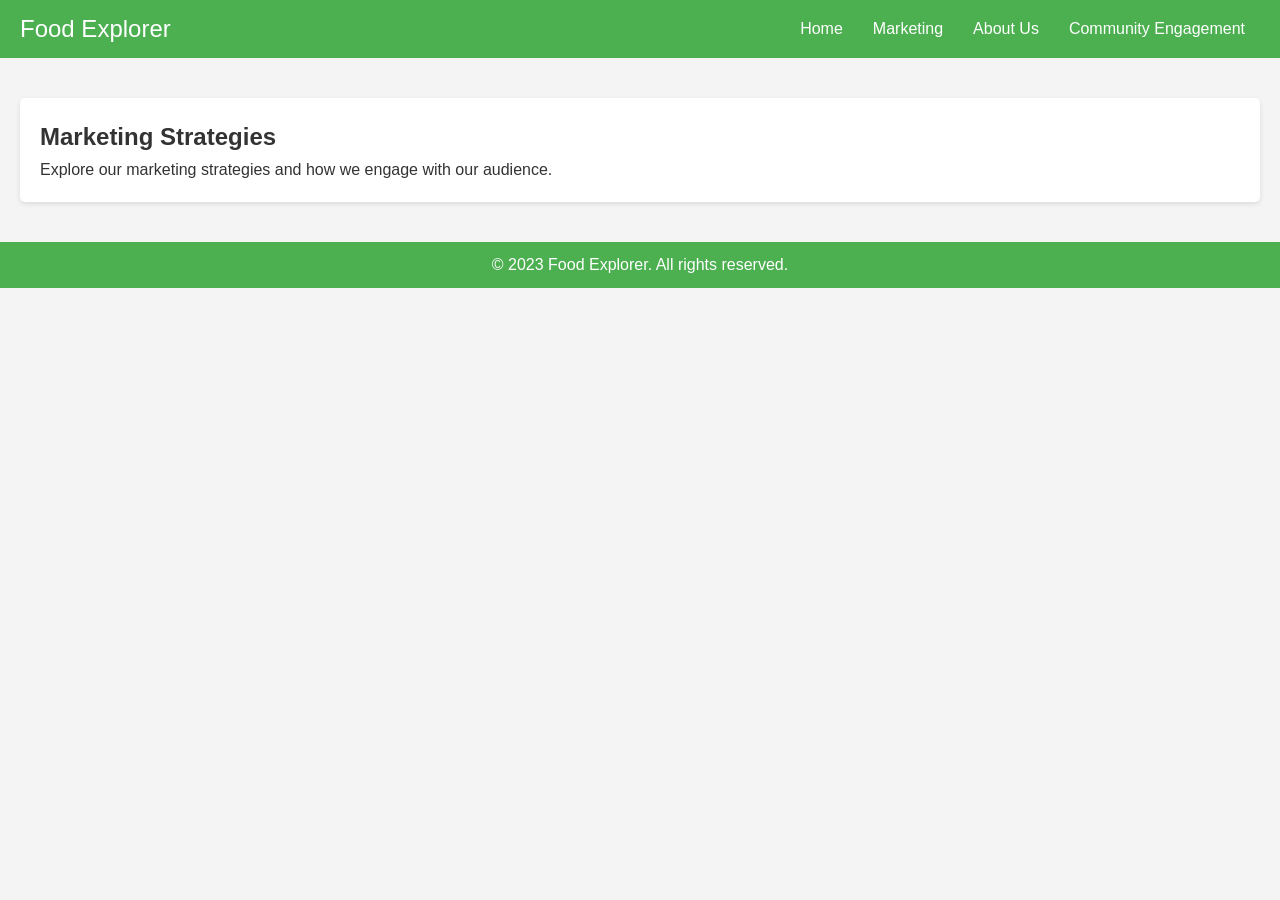
==== marketing.html @ c91a7cf2 "Initial Commit" ====
<!DOCTYPE html>
<html lang="en">
<head>
    <meta charset="UTF-8">
    <meta name="viewport" content="width=device-width, initial-scale=1.0">
    <title>Food Explorer - Marketing</title>
    <link rel="stylesheet" href="styles.css">
    <script src="https://code.jquery.com/jquery-3.6.0.min.js"></script>
    <script src="script.js"></script>
</head>
<body>
    <header>
        <nav>
            <div class="logo">Food Explorer</div>
            <div class="menu-toggle" id="mobile-menu">
                <span class="bar"></span>
                <span class="bar"></span>
                <span class="bar"></span>
            </div>
            <ul class="nav-list">
                <li><a href="index.html">Home</a></li>
                <li><a href="marketing.html">Marketing</a></li>
                <li><a href="about.html">About Us</a></li>
                <li><a href="community.html">Community Engagement</a></li>
            </ul>
        </nav>
    </header>

    <main>
        <section id="marketing">
            <h2>Marketing Strategies</h2>
            <p>Explore our marketing strategies and how we engage with our audience.</p>
        </section>
    </main>

    <footer>
        <p>&copy; 2023 Food Explorer. All rights reserved.</p>
    </footer>
</body>
</html>
---- styles.css ----
* {
    box-sizing: border-box;
    margin: 0;
    padding: 0;
}

body {
    font-family: Arial, sans-serif;
    line-height: 1.6;
    background-color: #f4f4f4;
    color: #333;
}

header {
    background: #4CAF50; /* Primary color */
    color: white;
    padding: 10px 0;
}

nav {
    display: flex;
    justify-content: space-between;
    align-items: center;
    padding: 0 20px;
}

.logo {
    font-size: 1.5em;
}

.nav-list {
    list-style: none;
    display: flex;
}

.nav-list li {
    margin: 0 15px;
}

.nav-list a {
    color: white;
    text-decoration: none;
}

.menu-toggle {
    display: none;
    flex-direction: column;
    cursor: pointer;
}

.bar {
    height: 3px;
    width: 25px;
    background: white;
    margin: 3px 0;
}

main {
    padding: 20px;
}

section {
    margin: 20px 0;
    padding: 20px;
    background: white;
    border-radius: 5px;
    box-shadow: 0 2px 5px rgba(0, 0, 0, 0.1);
    opacity: 0; /* Start hidden for animation */
    transform: translateY(20px); /* Start slightly below */
    transition: opacity 0.5s ease, transform 0.5s ease; /* Animation */
}

section.visible {
    opacity: 1; /* Show section */
    transform: translateY(0); /* Move to original position */
}

footer {
    text-align: center;
    padding: 10px 0;
    background: #4CAF50;
    color: white;
}

@media (max-width: 768px) {
    .nav-list {
        display: none;
        flex-direction: column;
        width: 100%;
    }

    .nav-list.active {
        display: flex;
    }

    .menu-toggle {
        display: flex;
    }
}
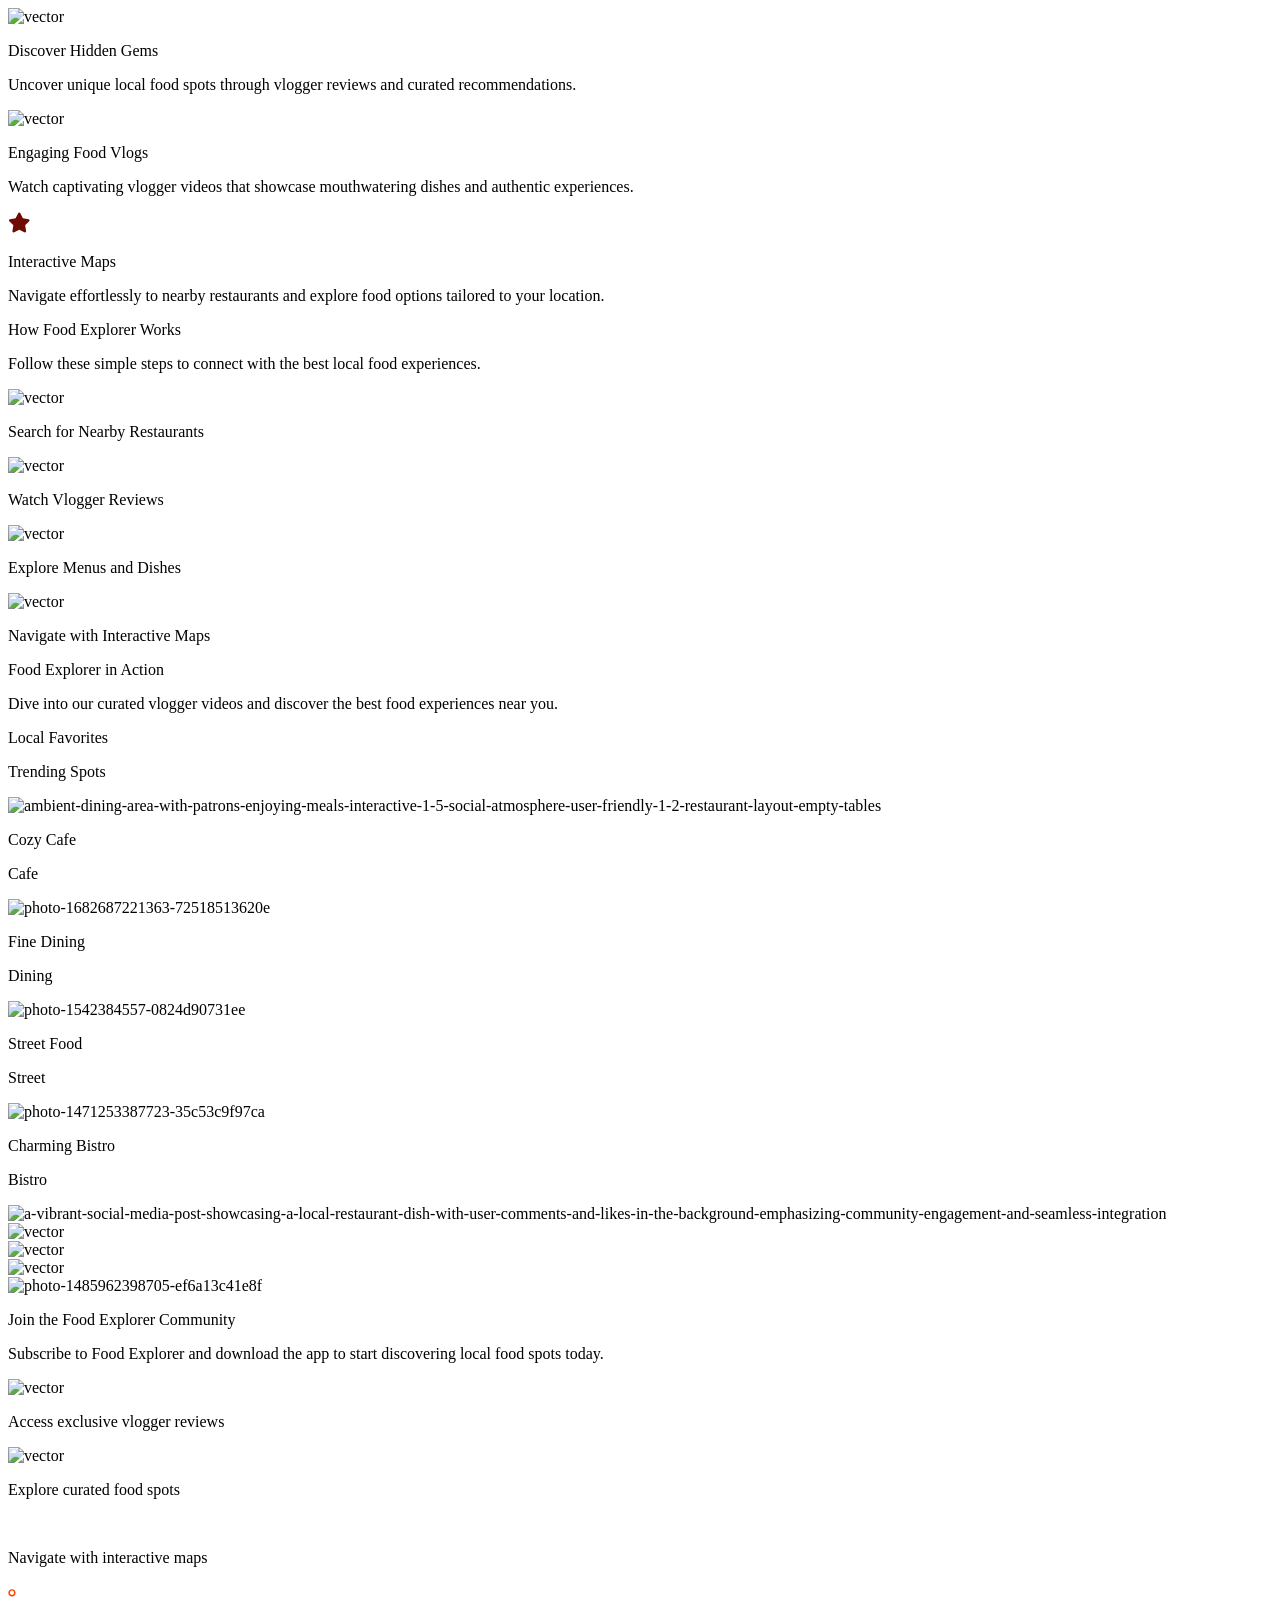
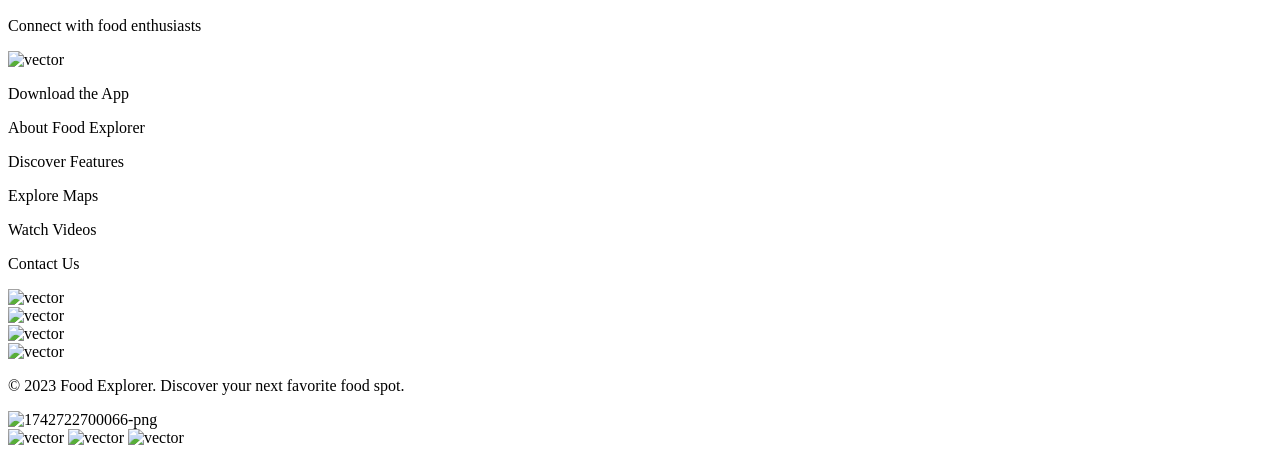
==== commit 55bfc000: "Initial Commit" ====
--- a/marketing.html
+++ b/marketing.html
@@ -1,40 +1,469 @@
+
 <!DOCTYPE html>
-<html lang="en">
+<html>
 <head>
-    <meta charset="UTF-8">
-    <meta name="viewport" content="width=device-width, initial-scale=1.0">
-    <title>Food Explorer - Marketing</title>
-    <link rel="stylesheet" href="styles.css">
-    <script src="https://code.jquery.com/jquery-3.6.0.min.js"></script>
-    <script src="script.js"></script>
+  <meta charset="UTF-8">
+  <meta name="viewport" content="width=device-width, initial-scale=1.0">
+  <title>Exported Figma Design</title>
+  <link href="https://fonts.googleapis.com/css?family=Roboto|Lato|Poppins&display=swap" rel="stylesheet">
+
+  <link rel="stylesheet" href="style.css">
 </head>
 <body>
-    <header>
-        <nav>
-            <div class="logo">Food Explorer</div>
-            <div class="menu-toggle" id="mobile-menu">
-                <span class="bar"></span>
-                <span class="bar"></span>
-                <span class="bar"></span>
-            </div>
-            <ul class="nav-list">
-                <li><a href="index.html">Home</a></li>
-                <li><a href="marketing.html">Marketing</a></li>
-                <li><a href="about.html">About Us</a></li>
-                <li><a href="community.html">Community Engagement</a></li>
-            </ul>
-        </nav>
-    </header>
+<div class="390w-dark-1">
+<div class="container-2">
+<div class="section-3">
+<div class="container-4">
+<div class="container-5">
+<div class="container-6">
+<div class="container-7">
+<div class="container-8">
+<div class="img-9">
+<img src="images/vector-10.svg" class="vector-10" alt="vector" />
+</div>
+</div>
+<div class="heading-3-11">
+<p class="text-12"><span class="text-rgb-15-23-42">Discover Hidden Gems</span></p>
+</div>
+<div class="container-13">
+<p class="text-14"><span class="text-rgb-51-65-85">Uncover unique local food spots through vlogger
+reviews and curated recommendations.</span></p>
+</div>
+</div>
+</div>
+<div class="container-15">
+<div class="container-16">
+<div class="container-17">
+<div class="img-18">
+<img src="images/vector-19.svg" class="vector-19" alt="vector" />
+</div>
+</div>
+<div class="heading-3-20">
+<p class="text-21"><span class="text-rgb-15-23-42">Engaging Food Vlogs</span></p>
+</div>
+<div class="container-22">
+<p class="text-23"><span class="text-rgb-51-65-85">Watch captivating vlogger videos that showcase
+mouthwatering dishes and authentic experiences.</span></p>
+</div>
+</div>
+</div>
+<div class="container-24">
+<div class="container-25">
+<div class="container-26">
+<div class="img-27">
+<img src="images/vector-28.svg" class="vector-28" alt="vector" />
+</div>
+</div>
+<div class="heading-3-29">
+<p class="text-30"><span class="text-rgb-15-23-42">Interactive Maps</span></p>
+</div>
+<div class="container-31">
+<p class="text-32"><span class="text-rgb-51-65-85">Navigate effortlessly to nearby restaurants and
+explore food options tailored to your location.</span></p>
+</div>
+</div>
+</div>
+</div>
+</div>
+</div>
+<div class="section-33">
+<div class="container-34">
+<div class="container-35">
+<div class="container-36">
+<div class="heading-1-37">
+<p class="text-38"><span class="text-rgb-15-23-42">How Food Explorer
+Works</span></p>
+</div>
+<div class="container-39">
+<p class="text-40"><span class="text-rgb-71-85-105">Follow these simple steps to connect with the best
+local food experiences.</span></p>
+</div>
+</div>
+</div>
+<div class="container-41">
+<div class="background-border-42">
+<div class="container-43">
+<div class="container-44">
+<div class="img-45">
+<img src="images/vector-46.svg" class="vector-46" alt="vector" />
+</div>
+</div>
+<div class="container-47">
+<p class="text-48"><span class="text-rgb-15-23-42">Search for Nearby Restaurants</span></p>
+</div>
+</div>
+</div>
+<div class="background-border-49">
+<div class="container-50">
+<div class="container-51">
+<div class="img-52">
+<img src="images/vector-53.svg" class="vector-53" alt="vector" />
+</div>
+</div>
+<div class="container-54">
+<p class="text-55"><span class="text-rgb-15-23-42">Watch Vlogger Reviews</span></p>
+</div>
+</div>
+</div>
+<div class="background-border-56">
+<div class="container-57">
+<div class="container-58">
+<div class="img-59">
+<img src="images/vector-60.svg" class="vector-60" alt="vector" />
+</div>
+</div>
+<div class="container-61">
+<p class="text-62"><span class="text-rgb-15-23-42">Explore Menus and Dishes</span></p>
+</div>
+</div>
+</div>
+<div class="background-border-63">
+<div class="container-64">
+<div class="container-65">
+<div class="img-66">
+<img src="images/vector-67.svg" class="vector-67" alt="vector" />
+</div>
+</div>
+<div class="container-68">
+<p class="text-69"><span class="text-rgb-15-23-42">Navigate with Interactive Maps</span></p>
+</div>
+</div>
+</div>
+</div>
+</div>
+</div>
+<div class="container-70">
+<div class="container-71">
+<div class="container-72">
+<div class="container-73">
+<div class="heading-1-74">
+<p class="text-75"><span class="text-rgb-15-23-42">Food Explorer
+in Action</span></p>
+</div>
+<div class="container-76">
+<p class="text-77"><span class="text-rgb-51-65-85">Dive into our curated vlogger videos and discover
+the best food experiences near you.</span></p>
+</div>
+</div>
+<div class="margin-78">
+<div class="overlay-shadow-79"></div>
+</div>
+</div>
+</div>
+</div>
+<div class="background-80">
+<div class="container-81">
+<div class="list-82">
+<div class="item-83">
+<div class="button-84">
+<div class="container-85">
+<p class="text-86"><span class="text-rgb-219-63-35">Local Favorites</span></p>
+</div>
+</div>
+</div>
+<div class="item-87">
+<div class="button-88">
+<div class="container-89">
+<p class="text-90"><span class="text-rgb-15-23-42">Trending Spots</span></p>
+</div>
+</div>
+</div>
+</div>
+<div class="container-91">
+<div class="container-92">
+<div class="background-shadow-93">
+<img src="images/node-94.png" class="node-94" alt="ambient-dining-area-with-patrons-enjoying-meals-interactive-1-5-social-atmosphere-user-friendly-1-2-restaurant-layout-empty-tables" />
+<div class="gradient-95"></div>
+<div class="container-96">
+<div class="container-97">
+<div class="container-98">
+<p class="text-99"><span class="text-white">Cozy Cafe</span></p>
+</div>
+</div>
+<div class="overlay-100">
+<div class="container-101">
+<p class="text-102"><span class="text-white">Cafe</span></p>
+</div>
+</div>
+</div>
+</div>
+</div>
+<div class="container-103">
+<div class="background-shadow-104">
+<img src="images/node-105.png" class="node-105" alt="photo-1682687221363-72518513620e" />
+<div class="gradient-106"></div>
+<div class="container-107">
+<div class="container-108">
+<div class="container-109">
+<p class="text-110"><span class="text-white">Fine Dining</span></p>
+</div>
+</div>
+<div class="overlay-111">
+<div class="container-112">
+<p class="text-113"><span class="text-white">Dining</span></p>
+</div>
+</div>
+</div>
+</div>
+</div>
+<div class="container-114">
+<div class="background-shadow-115">
+<img src="images/node-116.png" class="node-116" alt="photo-1542384557-0824d90731ee" />
+<div class="gradient-117"></div>
+<div class="container-118">
+<div class="container-119">
+<div class="container-120">
+<p class="text-121"><span class="text-white">Street Food</span></p>
+</div>
+</div>
+<div class="overlay-122">
+<div class="container-123">
+<p class="text-124"><span class="text-white">Street</span></p>
+</div>
+</div>
+</div>
+</div>
+</div>
+<div class="container-125">
+<div class="background-shadow-126">
+<img src="images/node-127.png" class="node-127" alt="photo-1471253387723-35c53c9f97ca" />
+<div class="gradient-128"></div>
+<div class="container-129">
+<div class="container-130">
+<div class="container-131">
+<p class="text-132"><span class="text-white">Charming Bistro</span></p>
+</div>
+</div>
+<div class="overlay-133">
+<div class="container-134">
+<p class="text-135"><span class="text-white">Bistro</span></p>
+</div>
+</div>
+</div>
+</div>
+</div>
+</div>
+</div>
+</div>
+<div class="container-136">
+<div class="container-137">
+<div class="container-138">
+<div class="container-139">
+<img src="images/node-140.png" class="node-140" alt="a-vibrant-social-media-post-showcasing-a-local-restaurant-dish-with-user-comments-and-likes-in-the-background-emphasizing-community-engagement-and-seamless-integration" />
+</div>
+<div class="container-141">
+<div class="node-142">
+<div class="button-slide-1-143"></div>
+</div>
+<div class="node-144">
+<div class="button-slide-2-145"></div>
+</div>
+<div class="node-146">
+<div class="button-slide-3-147"></div>
+</div>
+</div>
+<div class="button-148">
+<div class="container-149">
+<div class="img-150">
+<img src="images/vector-151.svg" class="vector-151" alt="vector" />
+</div>
+</div>
+</div>
+<div class="button-152">
+<div class="container-153">
+<div class="img-154">
+<img src="images/vector-155.svg" class="vector-155" alt="vector" />
+</div>
+</div>
+</div>
+</div>
+</div>
+</div>
+<div class="background-156">
+<div class="container-157">
+<div class="blur-158">
+<div class="mask-group-159">
+<div class="mask-160">
+<img src="images/vector-161.svg" class="vector-161" alt="vector" />
+</div>
+<div class="gradient-162"></div>
+</div>
+</div>
+<div class="overlay-shadow-163">
+<img src="images/node-164.png" class="node-164" alt="photo-1485962398705-ef6a13c41e8f" />
+<div class="container-165">
+<div class="heading-2-166">
+<p class="text-167"><span class="text-white">Join the Food Explorer
+Community</span></p>
+</div>
+<div class="container-168">
+<p class="text-169"><span class="text-rgb-209-213-219">Subscribe to Food Explorer and download
+the app to start discovering local food spots
+today.</span></p>
+</div>
+<div class="list-170">
+<div class="item-171">
+<div class="container-172">
+<div class="img-173">
+<img src="images/vector-174.svg" class="vector-174" alt="vector" />
+</div>
+</div>
+<div class="container-175">
+<p class="text-176"><span class="text-white">Access exclusive vlogger reviews</span></p>
+</div>
+</div>
+<div class="item-177">
+<div class="container-178">
+<div class="img-179">
+<img src="images/vector-180.svg" class="vector-180" alt="vector" />
+</div>
+</div>
+<div class="container-181">
+<p class="text-182"><span class="text-white">Explore curated food spots</span></p>
+</div>
+</div>
+<div class="item-183">
+<div class="container-184">
+<div class="img-185">
+<img src="images/vector-186.svg" class="vector-186" alt="vector" />
+</div>
+</div>
+<div class="container-187">
+<p class="text-188"><span class="text-white">Navigate with interactive maps</span></p>
+</div>
+</div>
+<div class="item-189">
+<div class="container-190">
+<div class="img-191">
+<img src="images/vector-192.svg" class="vector-192" alt="vector" />
+</div>
+</div>
+<div class="container-193">
+<p class="text-194"><span class="text-white">Connect with food enthusiasts</span></p>
+</div>
+</div>
+</div>
+<div class="container-195">
+<div class="button-196">
+<div class="container-197">
+<div class="img-198">
+<img src="images/vector-199.svg" class="vector-199" alt="vector" />
+</div>
+</div>
+<div class="container-200">
+<p class="text-201"><span class="text-rgb-255-124-87">Download the App</span></p>
+</div>
+</div>
+</div>
+</div>
+</div>
+</div>
+</div>
+<div class="footer-202">
+<div class="container-203">
+<div class="container-204">
+<div class="list-205">
+<div class="item-206">
+<div class="button-207">
+<div class="container-208">
+<p class="text-209"><span class="text-rgb-15-23-42">About Food Explorer</span></p>
+</div>
+</div>
+</div>
+<div class="item-210">
+<div class="button-211">
+<div class="container-212">
+<p class="text-213"><span class="text-rgb-15-23-42">Discover Features</span></p>
+</div>
+</div>
+</div>
+<div class="item-214">
+<div class="button-215">
+<div class="container-216">
+<p class="text-217"><span class="text-rgb-15-23-42">Explore Maps</span></p>
+</div>
+</div>
+</div>
+<div class="item-218">
+<div class="button-219">
+<div class="container-220">
+<p class="text-221"><span class="text-rgb-15-23-42">Watch Videos</span></p>
+</div>
+</div>
+</div>
+<div class="item-222">
+<div class="button-223">
+<div class="container-224">
+<p class="text-225"><span class="text-rgb-15-23-42">Contact Us</span></p>
+</div>
+</div>
+</div>
+</div>
+<div class="container-226">
+<div class="list-227">
+<div class="item-228">
+<div class="button-229">
+<div class="container-230">
+<div class="img-231">
+<img src="images/vector-232.svg" class="vector-232" alt="vector" />
+</div>
+</div>
+</div>
+</div>
+<div class="item-233">
+<div class="button-234">
+<div class="container-235">
+<div class="img-236">
+<img src="images/vector-237.svg" class="vector-237" alt="vector" />
+</div>
+</div>
+</div>
+</div>
+<div class="item-238">
+<div class="button-239">
+<div class="container-240">
+<div class="img-241">
+<img src="images/vector-242.svg" class="vector-242" alt="vector" />
+</div>
+</div>
+</div>
+</div>
+<div class="item-243">
+<div class="button-244">
+<div class="container-245">
+<div class="img-246">
+<img src="images/vector-247.svg" class="vector-247" alt="vector" />
+</div>
+</div>
+</div>
+</div>
+</div>
+<div class="container-248">
+<p class="text-249"><span class="text-rgb-71-85-105">© 2023 Food Explorer. Discover your next favorite
+food spot.</span></p>
+</div>
+</div>
+</div>
+</div>
+</div>
+</div>
+<div class="section-250">
+<div class="container-251">
+<div class="container-252">
+<div class="container-253">
+<img src="images/1742722700066-png-254.png" class="1742722700066-png-254" alt="1742722700066-png" />
+<div class="button-255">
+<div class="svg-256">
+<img src="images/vector-257.svg" class="vector-257" alt="vector" />
+<img src="images/vector-258.svg" class="vector-258" alt="vector" />
+<img src="images/vector-259.svg" class="vector-259" alt="vector" />
+</div>
+</div>
+</div>
+</div>
+</div>
+</div>
+</div>
 
-    <main>
-        <section id="marketing">
-            <h2>Marketing Strategies</h2>
-            <p>Explore our marketing strategies and how we engage with our audience.</p>
-        </section>
-    </main>
-
-    <footer>
-        <p>&copy; 2023 Food Explorer. All rights reserved.</p>
-    </footer>
 </body>
-</html>+</html>
